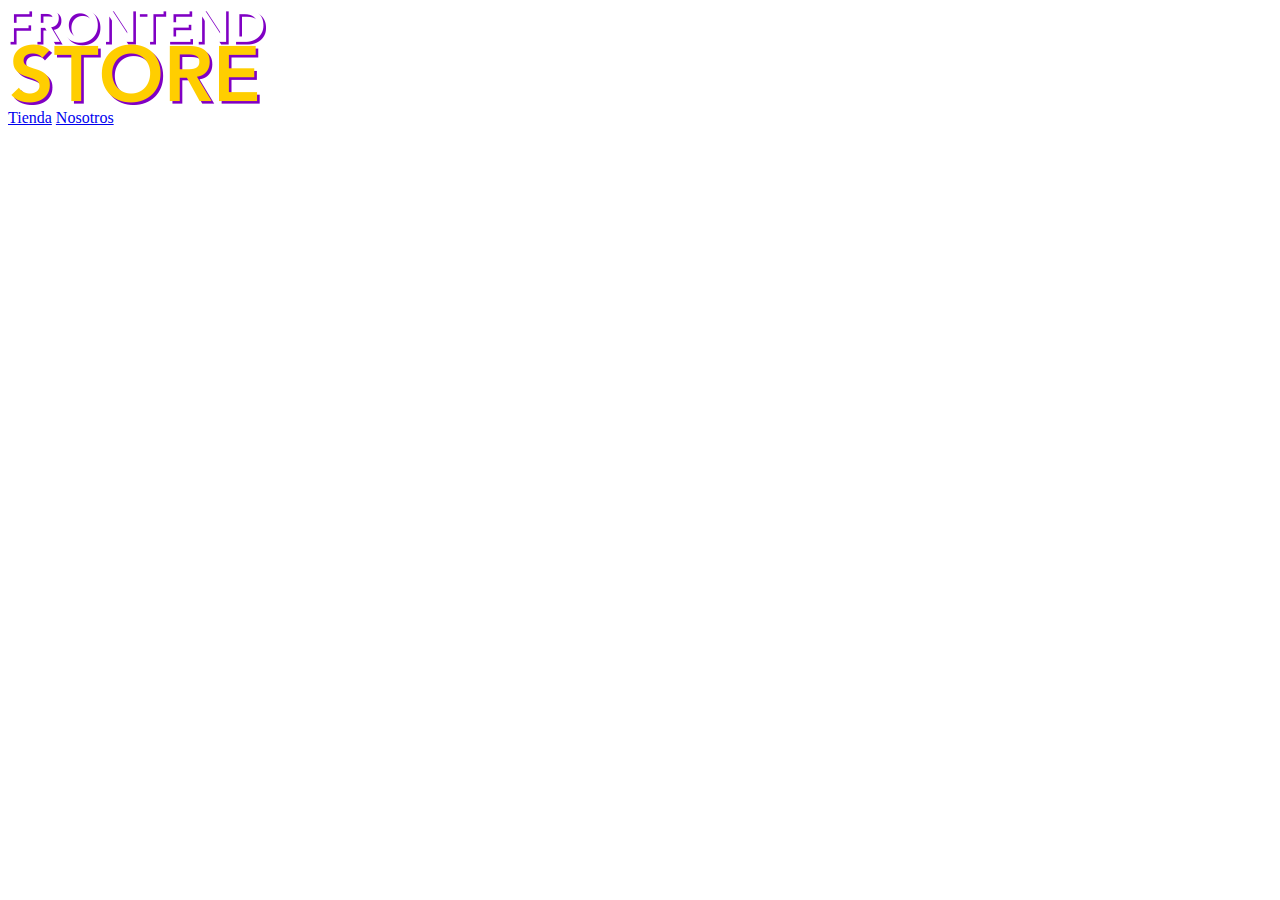
==== index.html @ 12d5d4bc "first commit" ====
<!DOCTYPE html>
<html lang="en">
<head>
    <meta charset="UTF-8">
    <meta http-equiv="X-UA-Compatible" content="IE=edge">
    <meta name="viewport" content="width=device-width, initial-scale=1.0">
    <title>FrontEnd Store</title>
    <link rel="stylesheet" href="css/normalize.css">
    <link href="https://fonts.googleapis.com/css2?family=Staatliches&display=swap" rel="stylesheet">
    <link rel="stylesheet" href="css/style.css">
</head>
<body>
    <header>
        <a href="index.html">
            <img src="img/logo.png" alt="logtipo">
        </a> 
    </header>

    <nav>
        <a href="#">Tienda</a>
        <a href="#">Nosotros</a>
    </nav>
</body>
</html>
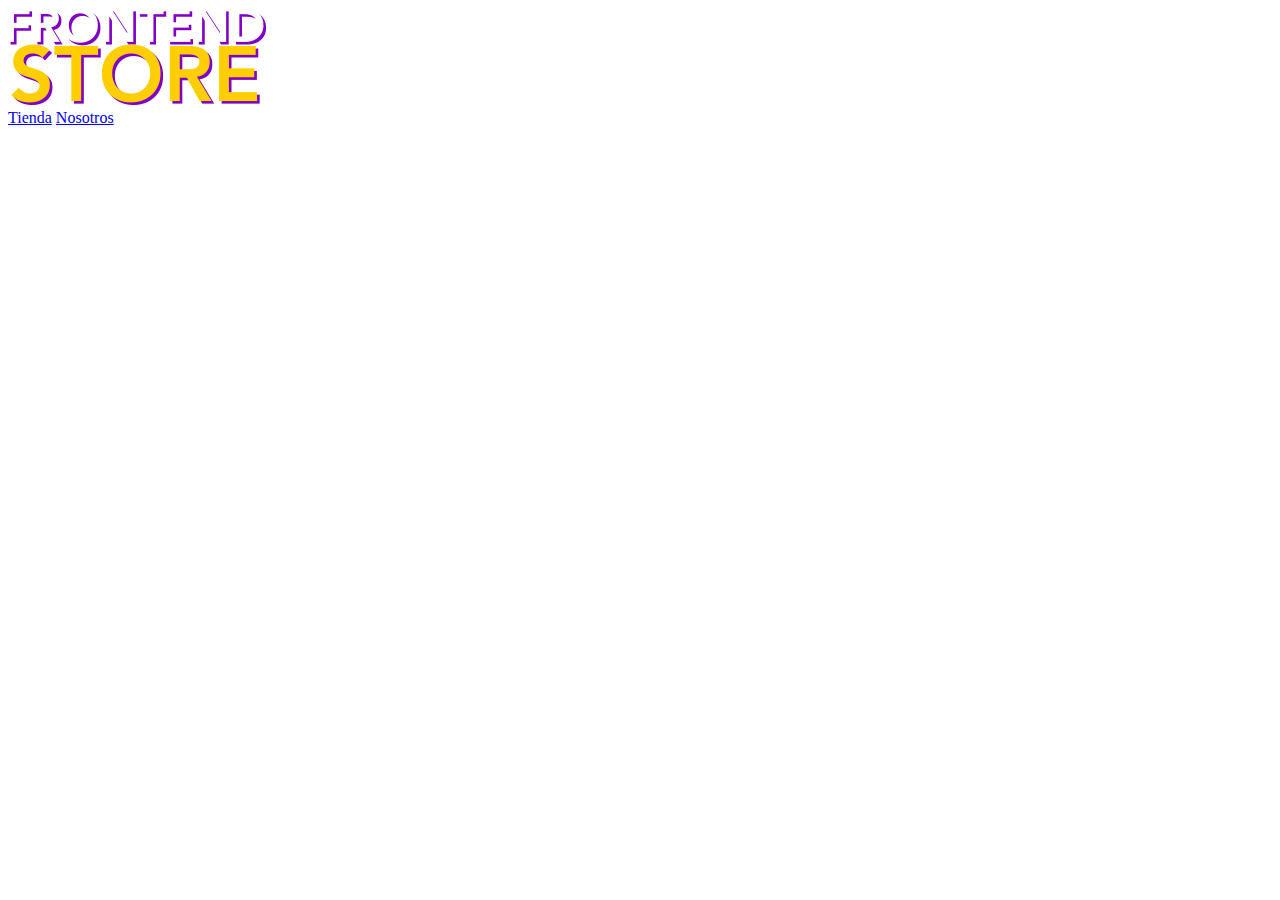
==== commit db9667d9: "guaardarcambios" ====
--- a/index.html
+++ b/index.html
@@ -1,5 +1,6 @@
 <!DOCTYPE html>
 <html lang="en">
+
 <head>
     <meta charset="UTF-8">
     <meta http-equiv="X-UA-Compatible" content="IE=edge">
@@ -9,11 +10,12 @@
     <link href="https://fonts.googleapis.com/css2?family=Staatliches&display=swap" rel="stylesheet">
     <link rel="stylesheet" href="css/style.css">
 </head>
+
 <body>
-    <header>
+    <header class="header">
         <a href="index.html">
-            <img src="img/logo.png" alt="logtipo">
-        </a> 
+            <img class="header__logo" src="img/logo.png" alt="logtipo">
+        </a>
     </header>
 
     <nav>
@@ -21,4 +23,5 @@
         <a href="#">Nosotros</a>
     </nav>
 </body>
+
 </html>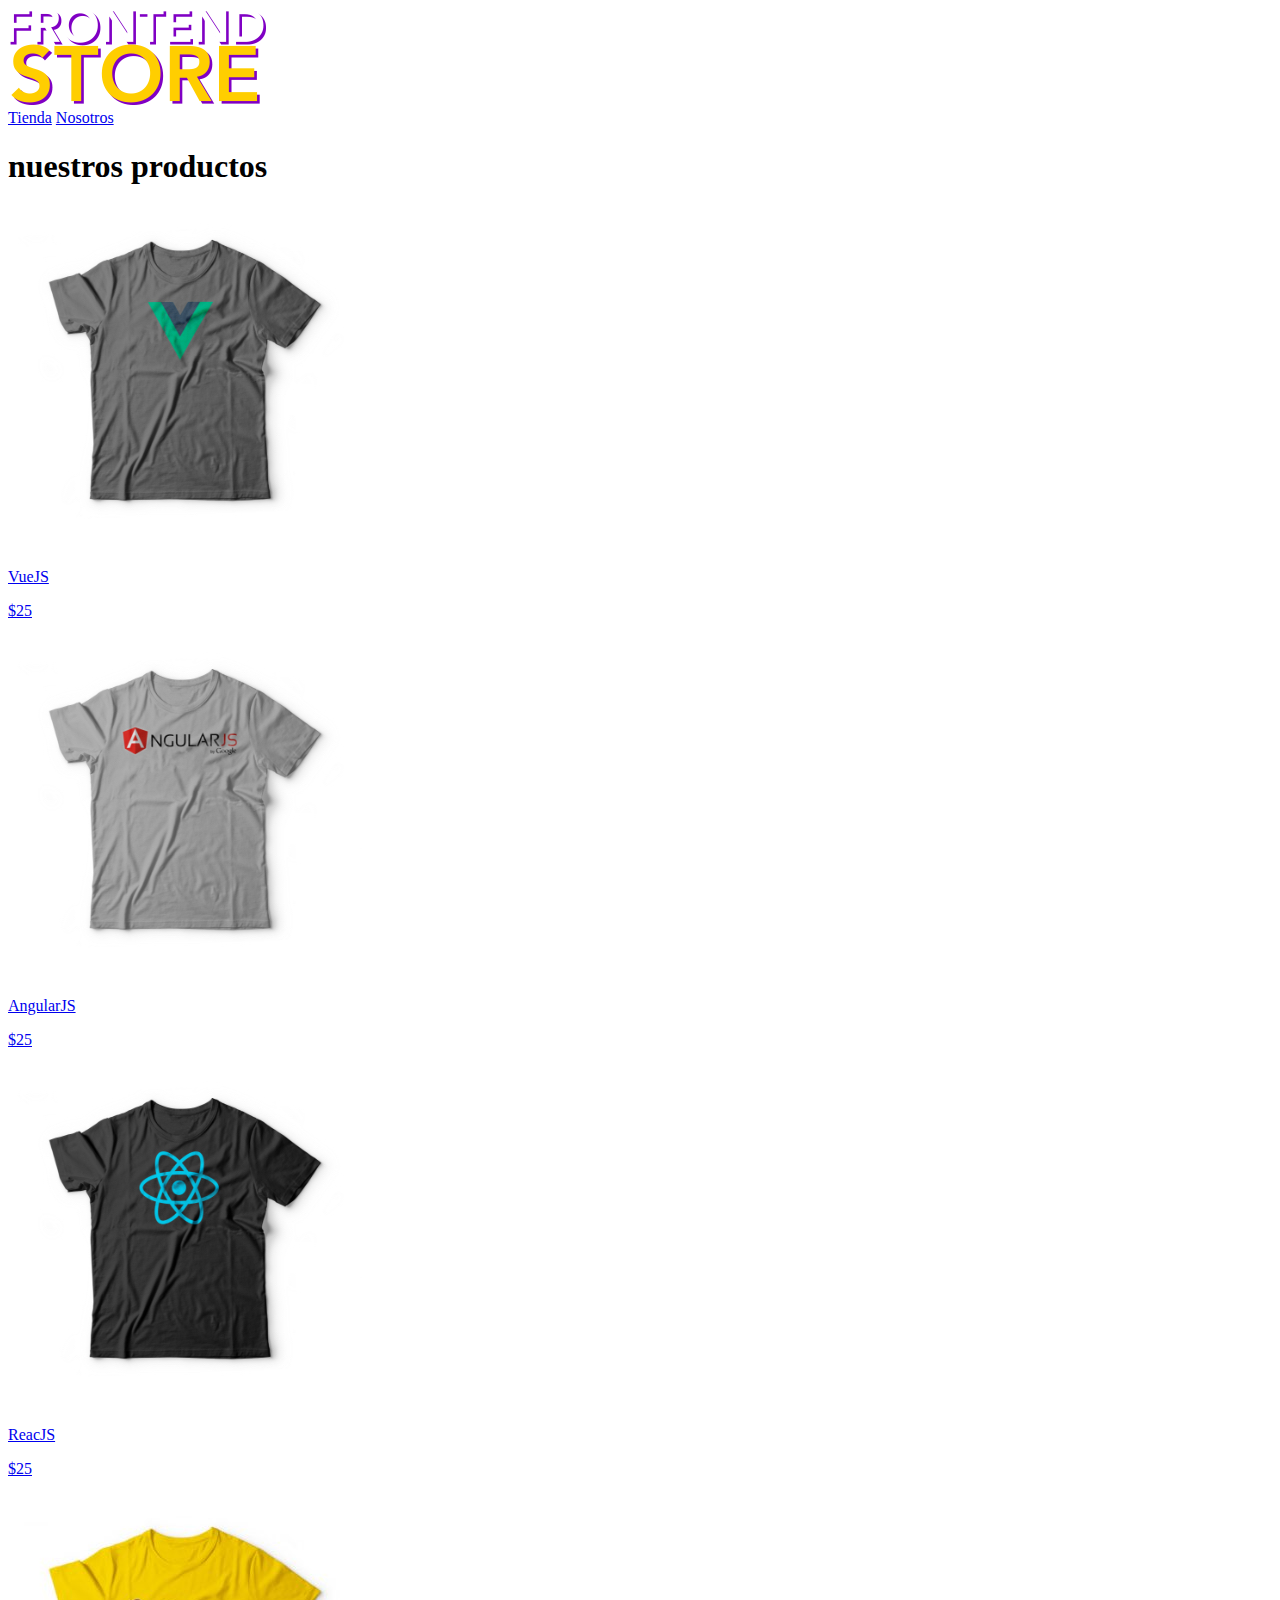
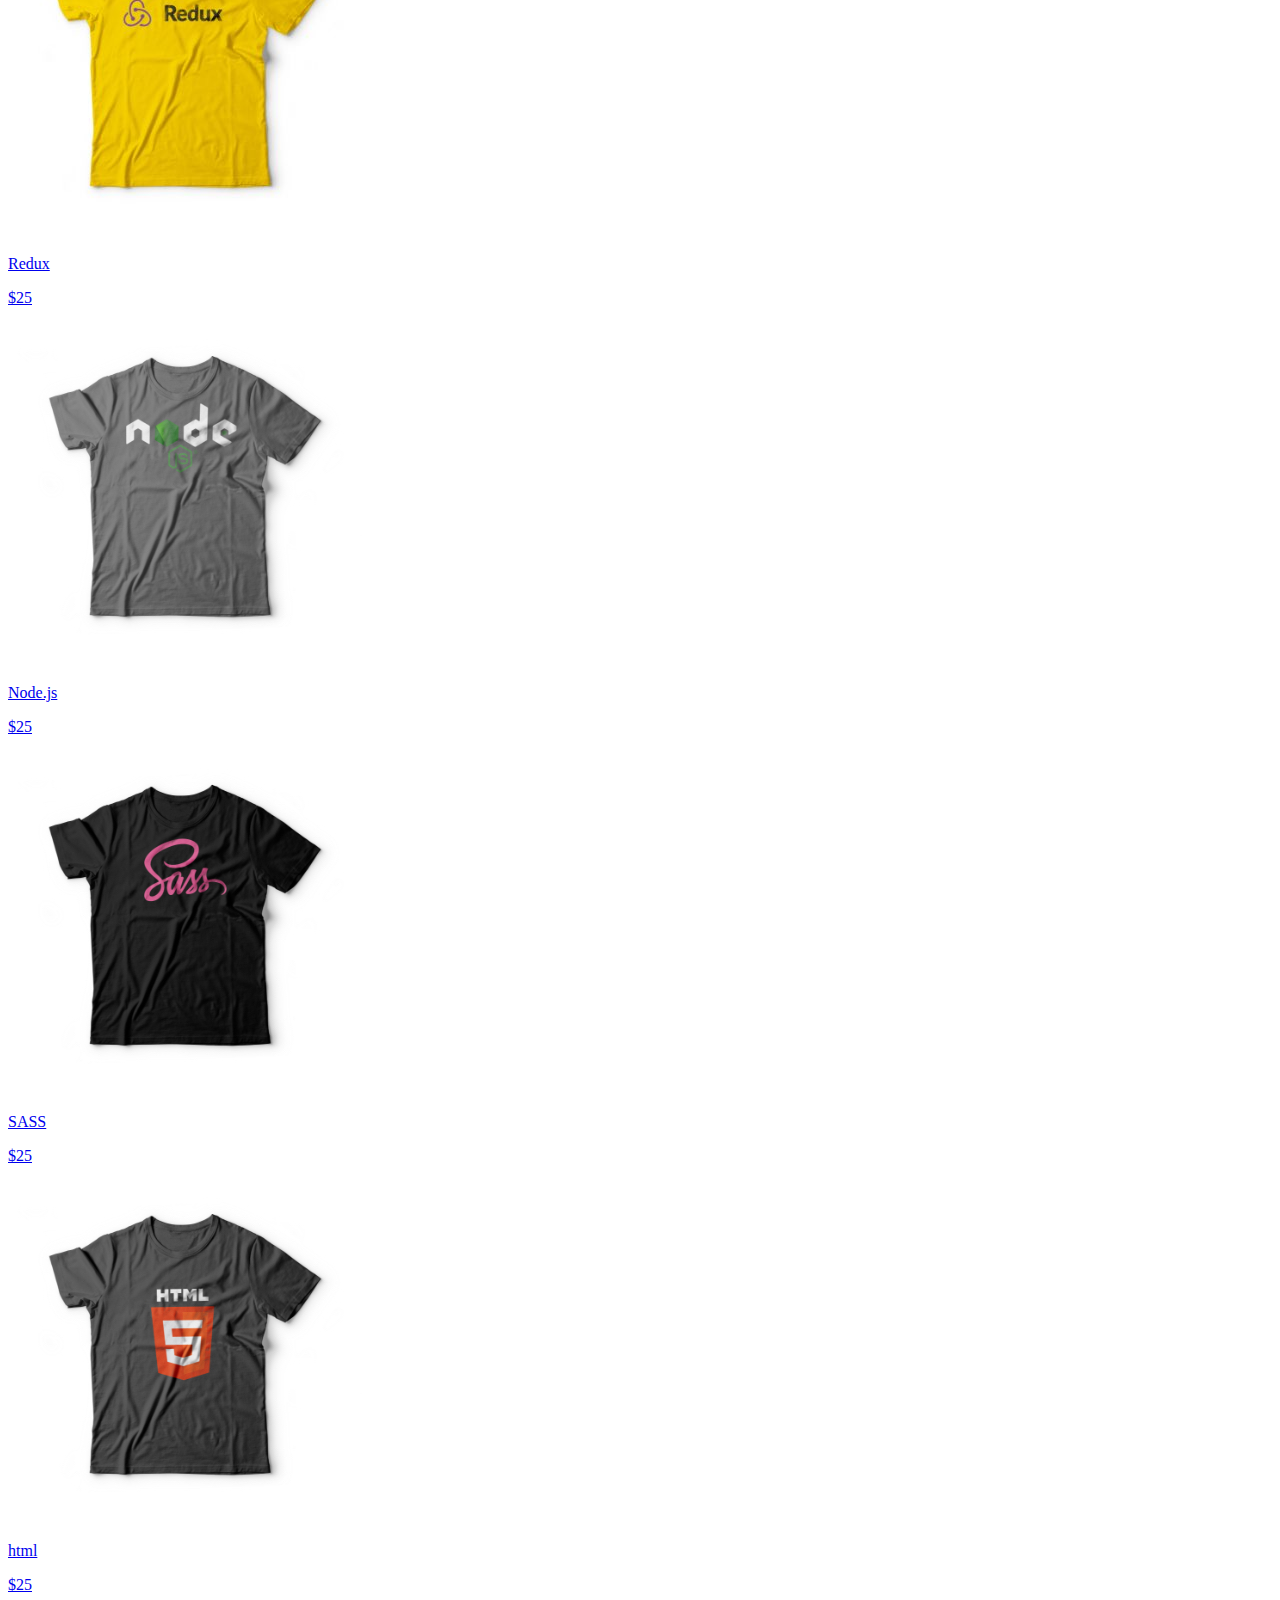
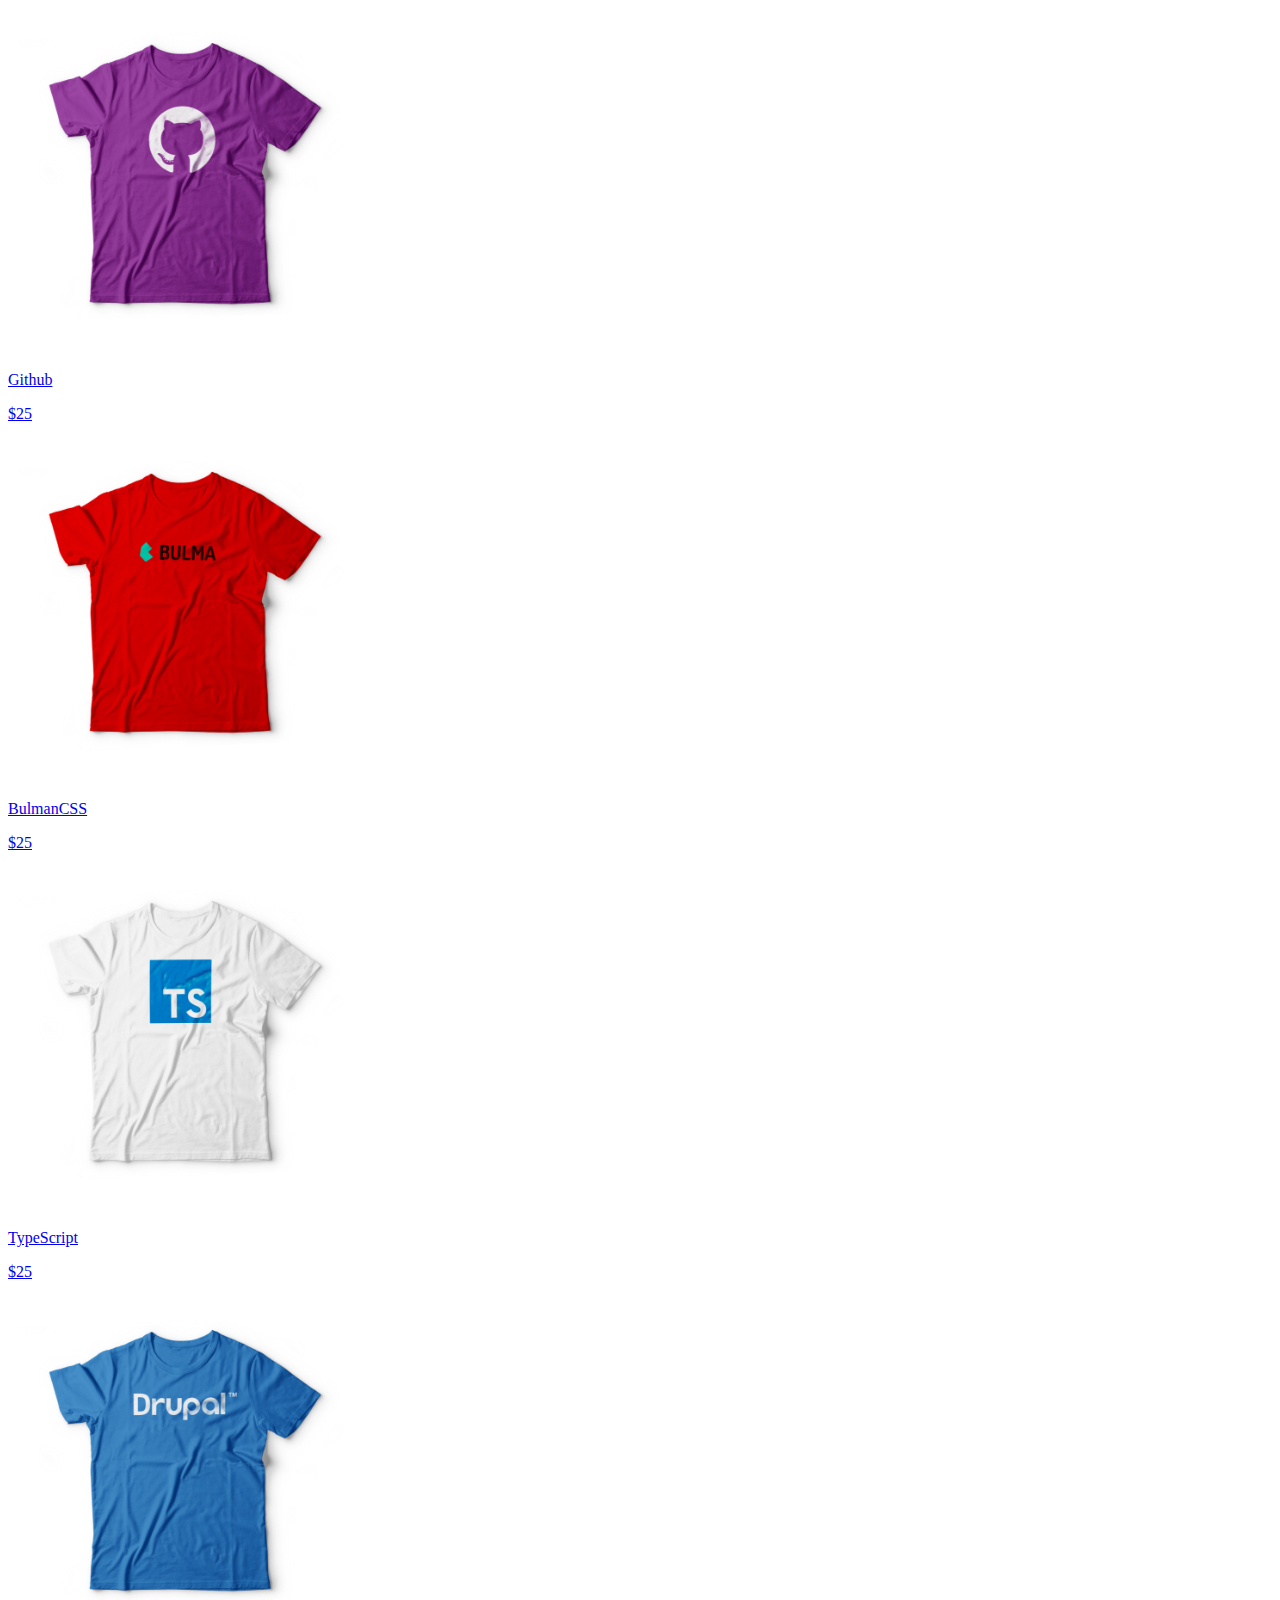
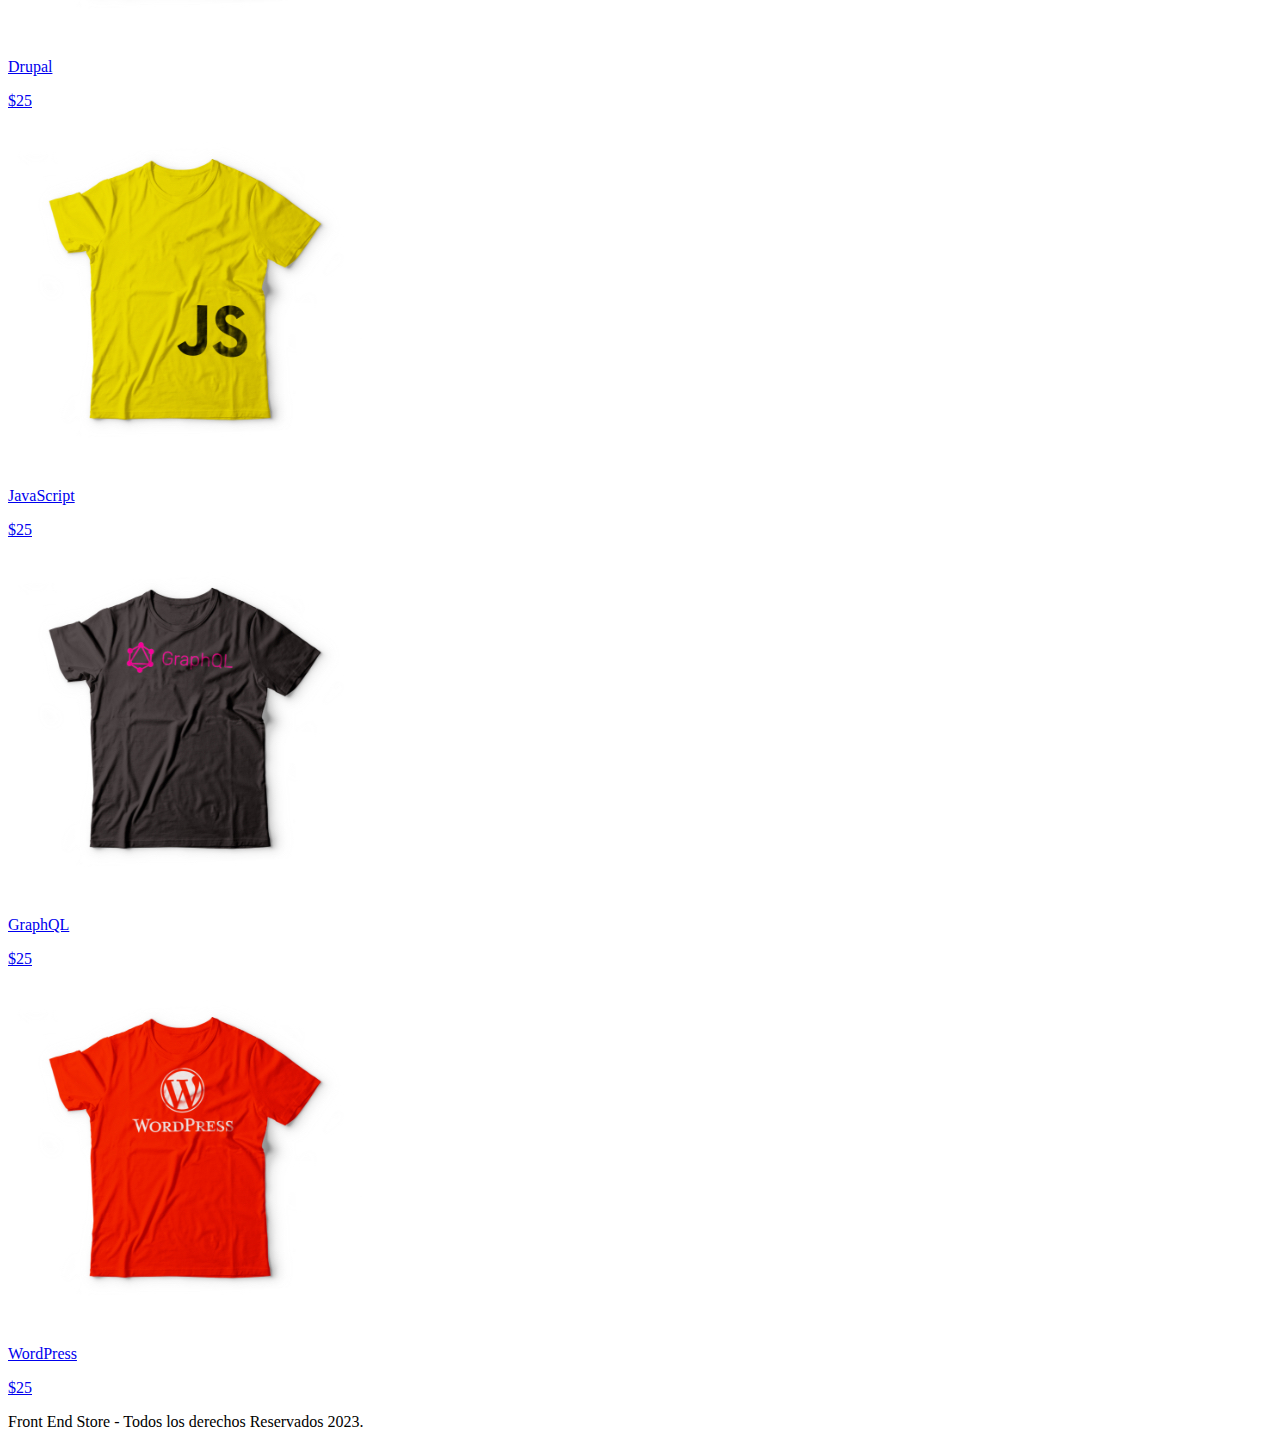
==== commit 8f6e20fb: "feat: pagina inicio add productos" ====
--- a/index.html
+++ b/index.html
@@ -18,10 +18,147 @@
         </a>
     </header>
 
-    <nav>
-        <a href="#">Tienda</a>
-        <a href="#">Nosotros</a>
+    <nav class="navegacion">
+        <a class="navegacion__enlace navegacion__enlace--activo" href="index.html">Tienda</a>
+        <a class="navegacion__enlace" href="nosotros.html">Nosotros</a>
     </nav>
+
+    <main class="contenedor">
+        <h1>nuestros productos</h1>
+
+        <div class="grid">
+            <div class="producto">
+                <a href="producto.html">
+                    <img class="producto__imagen" src="img/1.jpg" alt="imagen camisa">
+                    <div class="producto__informacion">
+                        <p class="producto__nombre">VueJS</p>
+                        <p class="producto__precio">$25</p>
+                    </div>
+                </a>
+            </div><!--.producto-->
+            <div class="producto">
+                <a href="producto.html">
+                    <img class="producto__imagen" src="img/2.jpg" alt="imagen camisa">
+                    <div class="producto__informacion">
+                        <p class="producto__nombre">AngularJS</p>
+                        <p class="producto__precio">$25</p>
+                    </div>
+                </a>
+            </div><!--.producto-->
+            <div class="producto">
+                <a href="producto.html">
+                    <img class="producto__imagen" src="img/3.jpg" alt="imagen camisa">
+                    <div class="producto__informacion">
+                        <p class="producto__nombre">ReacJS</p>
+                        <p class="producto__precio">$25</p>
+                    </div>
+                </a>
+            </div><!--.producto-->
+            <div class="producto">
+                <a href="producto.html">
+                    <img class="producto__imagen" src="img/4.jpg" alt="imagen camisa">
+                    <div class="producto__informacion">
+                        <p class="producto__nombre">Redux</p>
+                        <p class="producto__precio">$25</p>
+                    </div>
+                </a>
+            </div><!--.producto-->
+            <div class="producto">
+                <a href="producto.html">
+                    <img class="producto__imagen" src="img/5.jpg" alt="imagen camisa">
+                    <div class="producto__informacion">
+                        <p class="producto__nombre">Node.js</p>
+                        <p class="producto__precio">$25</p>
+                    </div>
+                </a>
+            </div><!--.producto-->
+            <div class="producto">
+                <a href="producto.html">
+                    <img class="producto__imagen" src="img/6.jpg" alt="imagen camisa">
+                    <div class="producto__informacion">
+                        <p class="producto__nombre">SASS</p>
+                        <p class="producto__precio">$25</p>
+                    </div>
+                </a>
+            </div><!--.producto-->
+            <div class="producto">
+                <a href="producto.html">
+                    <img class="producto__imagen" src="img/7.jpg" alt="imagen camisa">
+                    <div class="producto__informacion">
+                        <p class="producto__nombre">html</p>
+                        <p class="producto__precio">$25</p>
+                    </div>
+                </a>
+            </div><!--.producto-->
+            <div class="producto">
+                <a href="producto.html">
+                    <img class="producto__imagen" src="img/8.jpg" alt="imagen camisa">
+                    <div class="producto__informacion">
+                        <p class="producto__nombre">Github</p>
+                        <p class="producto__precio">$25</p>
+                    </div>
+                </a>
+            </div><!--.producto-->
+            <div class="producto">
+                <a href="producto.html">
+                    <img class="producto__imagen" src="img/9.jpg" alt="imagen camisa">
+                    <div class="producto__informacion">
+                        <p class="producto__nombre">BulmanCSS</p>
+                        <p class="producto__precio">$25</p>
+                    </div>
+                </a>
+            </div><!--.producto-->
+            <div class="producto">
+                <a href="producto.html">
+                    <img class="producto__imagen" src="img/10.jpg" alt="imagen camisa">
+                    <div class="producto__informacion">
+                        <p class="producto__nombre">TypeScript</p>
+                        <p class="producto__precio">$25</p>
+                    </div>
+                </a>
+            </div><!--.producto-->
+            <div class="producto">
+                <a href="producto.html">
+                    <img class="producto__imagen" src="img/11.jpg" alt="imagen camisa">
+                    <div class="producto__informacion">
+                        <p class="producto__nombre">Drupal</p>
+                        <p class="producto__precio">$25</p>
+                    </div>
+                </a>
+            </div><!--.producto-->
+            <div class="producto">
+                <a href="producto.html">
+                    <img class="producto__imagen" src="img/12.jpg" alt="imagen camisa">
+                    <div class="producto__informacion">
+                        <p class="producto__nombre">JavaScript</p>
+                        <p class="producto__precio">$25</p>
+                    </div>
+                </a>
+            </div><!--.producto-->
+            <div class="producto">
+                <a href="producto.html">
+                    <img class="producto__imagen" src="img/13.jpg" alt="imagen camisa">
+                    <div class="producto__informacion">
+                        <p class="producto__nombre">GraphQL</p>
+                        <p class="producto__precio">$25</p>
+                    </div>
+                </a>
+            </div><!--.producto-->
+            <div class="producto">
+                <a href="producto.html">
+                    <img class="producto__imagen" src="img/14.jpg" alt="imagen camisa">
+                    <div class="producto__informacion">
+                        <p class="producto__nombre">WordPress</p>
+                        <p class="producto__precio">$25</p>
+                    </div>
+                </a>
+            </div><!--.producto-->
+        </div>
+    </main>
+
+    <footer class="footer">
+        <p class="footer__texto">Front End Store - Todos los derechos Reservados 2023.</p>
+    </footer>
 </body>
 
 </html>